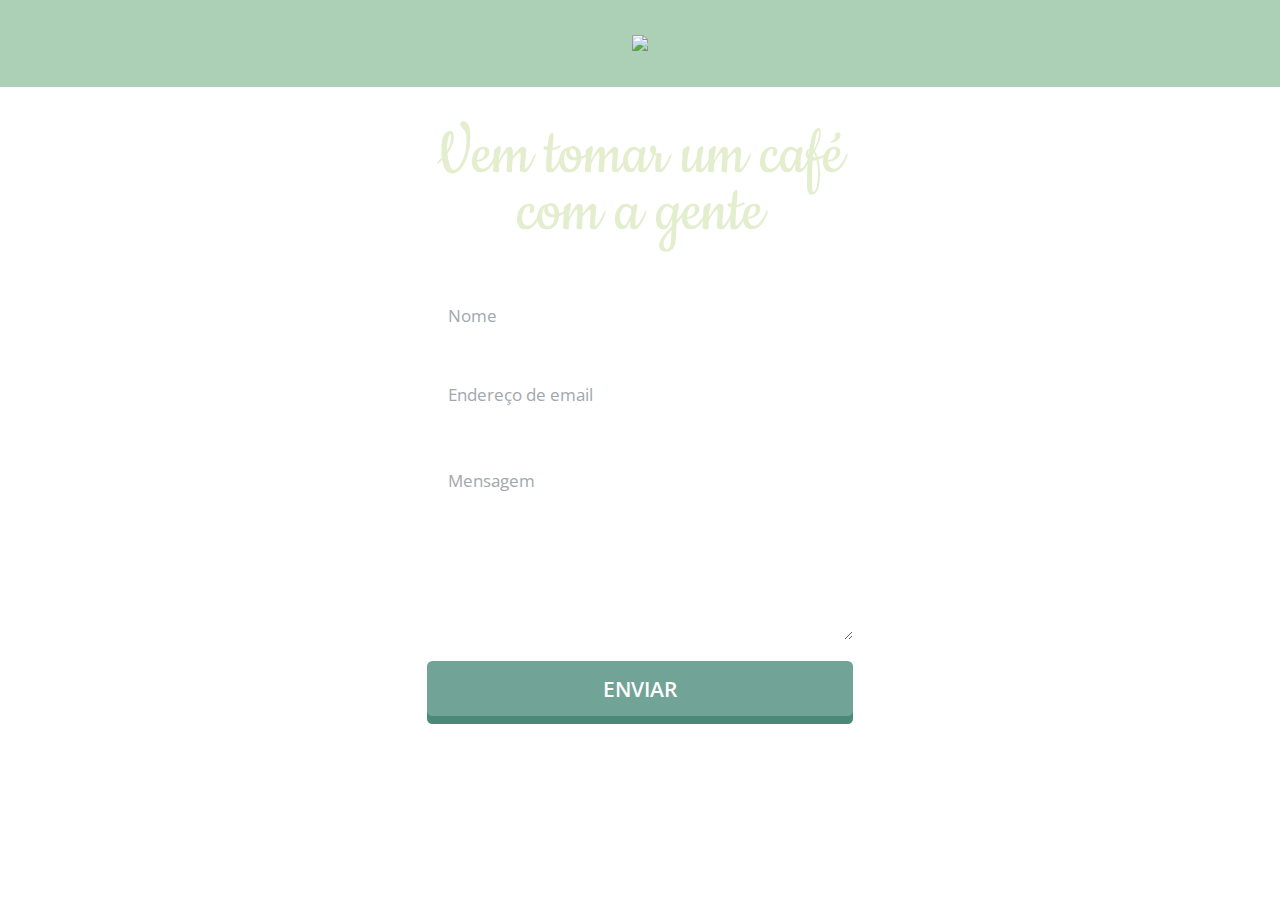
==== index.html @ 2a5060e1 "HTML/CSS" ====
<!DOCTYPE html>
<html lang="en">
<head>
    <meta charset="UTF-8">
    <meta name="viewport" content="width=device-width, initial-scale=1.0">
    <meta http-equiv="X-UA-Compatible" content="ie=edge">
    <link rel="stylesheet" href="main.css">
    <title>GreenCity</title>
</head>
<body>
    <header>
        <img id=logo src="./assets/06-LOGO.png">
    </header>

    <div id="container">
        <h1>Vem tomar um café com a gente</h1>

        <!-- Recomendamos que você não altere os IDs dos elementos do formulário -->
        <form id="contact" action="#">
            <input type="text" class="formContent" id="name" placeholder="Nome">
            <input type="text" class="formContent" id="email" placeholder="Endereço de email">
            <textarea name="message" class="formContent" id="message" cols="30" rows="10" placeholder="Mensagem"></textarea>
            <input type="submit" class="formContent" id="send" value="ENVIAR">
        </form>
    </div>
    
    <script src="main.js"></script>
</body>
</html>
---- main.css ----
/* font-family: 'Cookie', cursive; */
@import url('https://fonts.googleapis.com/css?family=Cookie&display=swap');

/* font-family: 'Open Sans', sans-serif; */
@import url('https://fonts.googleapis.com/css?family=Open+Sans:300,400,700&display=swap');


h1 {
    font-weight: 100;
    line-height: 80%;
    align-self: center;
    font-family: 'Cookie';
    text-align: center;
    font-size: 71px;
    color: #e3eece;
}

body {
    background-image: url('./assets/04-BG.png');
    margin: 0;
    padding: 0;
}

header {
    position: absolute;
    display: flex;
    background-color: #ACD0B6;
    top: 0;
    height: 65pt;
    width: 100%;
    justify-content: center;
    align-items: center;
}

form {
    display: flex;
    flex-direction: column;
}

#container {
    margin: 0 auto;
    margin-top: 10%;
    justify-content: center;
    width: 320pt;
}

.formContent {
    padding: 5%;
    margin-bottom: 5%;
    border-radius: 4pt;
    border: none;
}

#send {
    color:white;
    padding: 3%;
    font-family: 'Open Sans';
    font-weight: 600;
    font-size: 16pt;
    box-shadow: 0pt 6pt #4a8978;
    background-color: #71a397;
}

::placeholder {
    font-family: 'Open Sans';
    font-size:13pt;
    color: #A2A7AD;
}
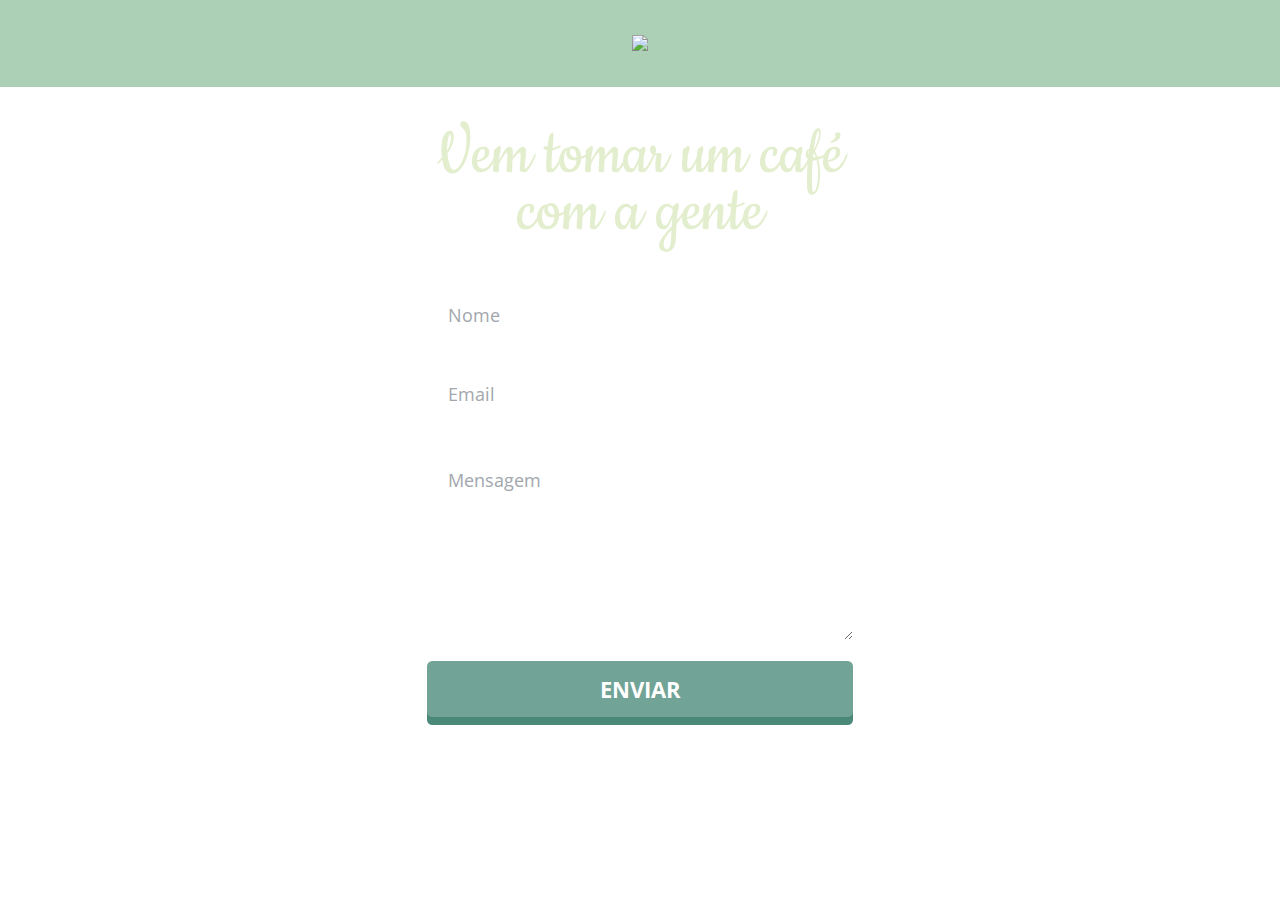
==== commit b7c3ae53: "HTML/CSS Corrections" ====
--- a/index.html
+++ b/index.html
@@ -18,7 +18,7 @@
         <!-- Recomendamos que você não altere os IDs dos elementos do formulário -->
         <form id="contact" action="#">
             <input type="text" class="formContent" id="name" placeholder="Nome">
-            <input type="text" class="formContent" id="email" placeholder="Endereço de email">
+            <input type="text" class="formContent" id="email" placeholder="Email">
             <textarea name="message" class="formContent" id="message" cols="30" rows="10" placeholder="Mensagem"></textarea>
             <input type="submit" class="formContent" id="send" value="ENVIAR">
         </form>
--- a/main.css
+++ b/main.css
@@ -6,7 +6,7 @@
 
 
 h1 {
-    font-weight: 100;
+    font-weight: normal;
     line-height: 80%;
     align-self: center;
     font-family: 'Cookie';
@@ -55,14 +55,15 @@
     color:white;
     padding: 3%;
     font-family: 'Open Sans';
-    font-weight: 600;
-    font-size: 16pt;
-    box-shadow: 0pt 6pt #4a8978;
+    font-weight: bold;
+    font-size: 22px;
+    box-shadow: 0px 8px #4a8978;
     background-color: #71a397;
 }
 
 ::placeholder {
     font-family: 'Open Sans';
-    font-size:13pt;
+    font-weight: inherit;
+    font-size:18px;
     color: #A2A7AD;
 }